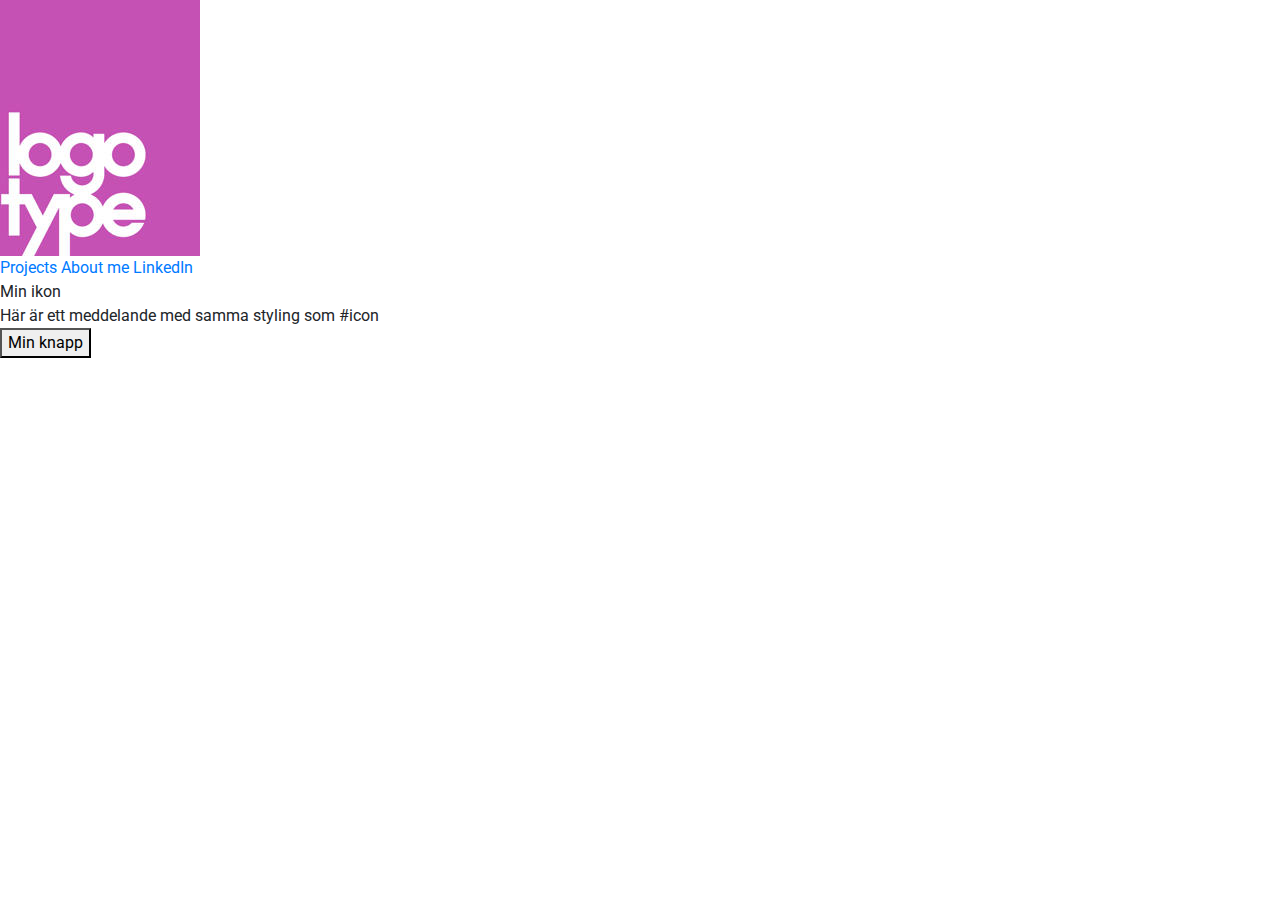
==== index.html @ 63aa7ddc "Added new files" ====
<!DOCTYPE html>
<html lang="en">
  <head>
    <meta charset="UTF-8" />
    <meta name="viewport" content="width=device-width, initial-scale=1.0" />
    <title>neendreams</title>
    <link rel="preconnect" href="https://fonts.googleapis.com" />
    <link rel="preconnect" href="https://fonts.gstatic.com" crossorigin />
    <!-- Bootstrap CSS -->
    <link
      rel="stylesheet"
      href="https://cdn.jsdelivr.net/npm/bootstrap@4.0.0/dist/css/bootstrap.min.css"
      integrity="sha384-Gn5384xqQ1aoWXA+058RXPxPg6fy4IWvTNh0E263XmFcJlSAwiGgFAW/dAiS6JXm"
      crossorigin="anonymous"
    />

    <link
      href="https://fonts.googleapis.com/css2?family=Poppins:wght@300;400&family=Roboto&family=Roboto+Condensed:wght@100&display=swap"
      rel="stylesheet"
    />
    <link rel="stylesheet" href="style.css" />
  </head>
  <body>
    <header>
      <img src="img/logotype.jpg" />
      <nav>
        <a href="services.html">Projects</a>
        <a href="services.html">About me</a>
        <a href="cases.html">LinkedIn</a>
      </nav>
    </header>

    <!-- Comment -->
    <section id="icon">Min ikon</section>
    <section class="message">
      Här är ett meddelande med samma styling som #icon
    </section>

    <button>Min knapp</button>

    
    <script src="script.js"></script>
  </body>
</html>
---- style.css ----
.large-images {
  width: 800px;
}

/*# sourceMappingURL=style.css.map */
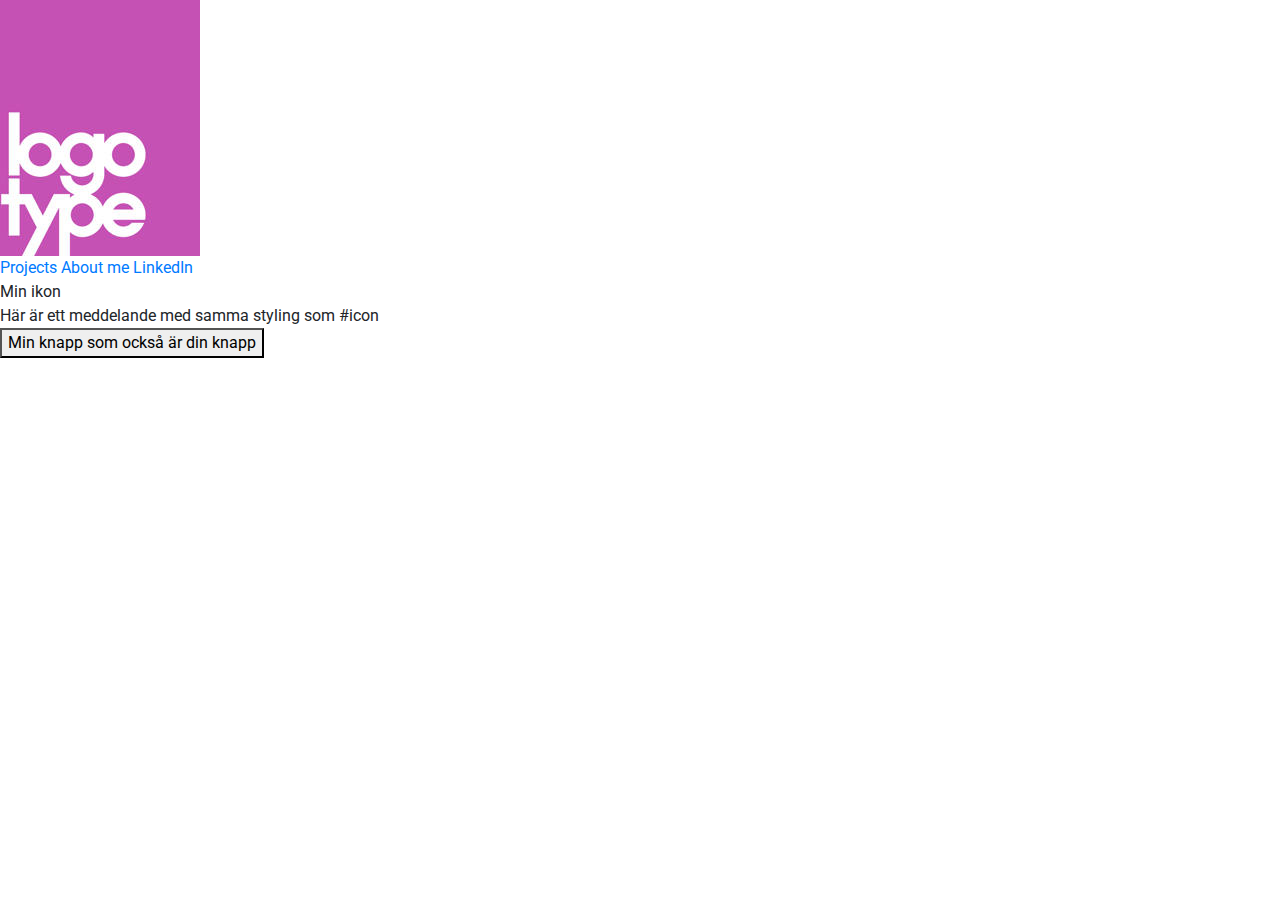
==== commit 6d146dda: "Changed the text in index.html" ====
--- a/index.html
+++ b/index.html
@@ -36,9 +36,8 @@
       Här är ett meddelande med samma styling som #icon
     </section>
 
-    <button>Min knapp</button>
+    <button>Min knapp som också är din knapp</button>
 
-    
     <script src="script.js"></script>
   </body>
 </html>
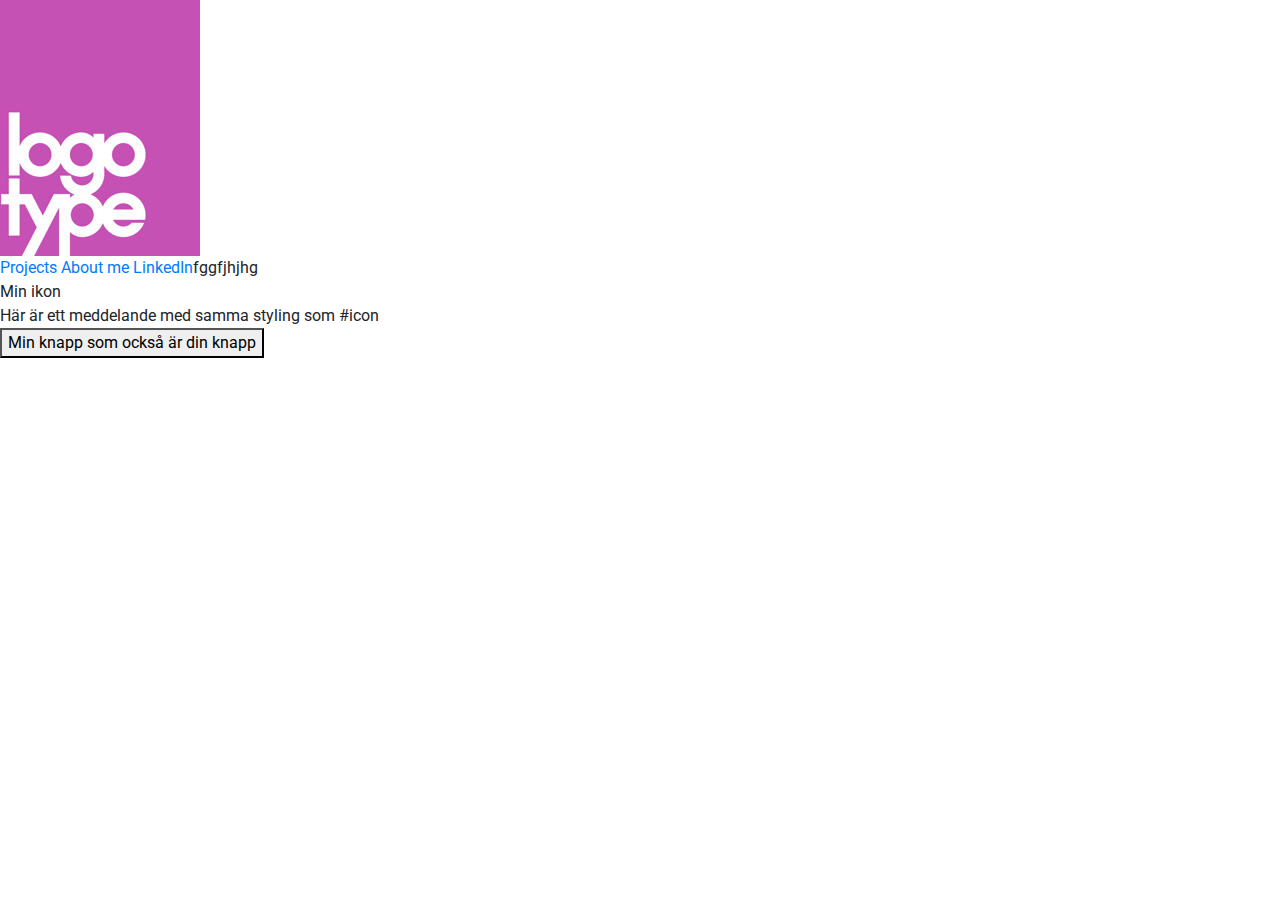
==== commit 264878ed: "Test" ====
--- a/index.html
+++ b/index.html
@@ -26,7 +26,7 @@
       <nav>
         <a href="services.html">Projects</a>
         <a href="services.html">About me</a>
-        <a href="cases.html">LinkedIn</a>
+        <a href="cases.html">LinkedIn</a>fggfjhjhg
       </nav>
     </header>
 
